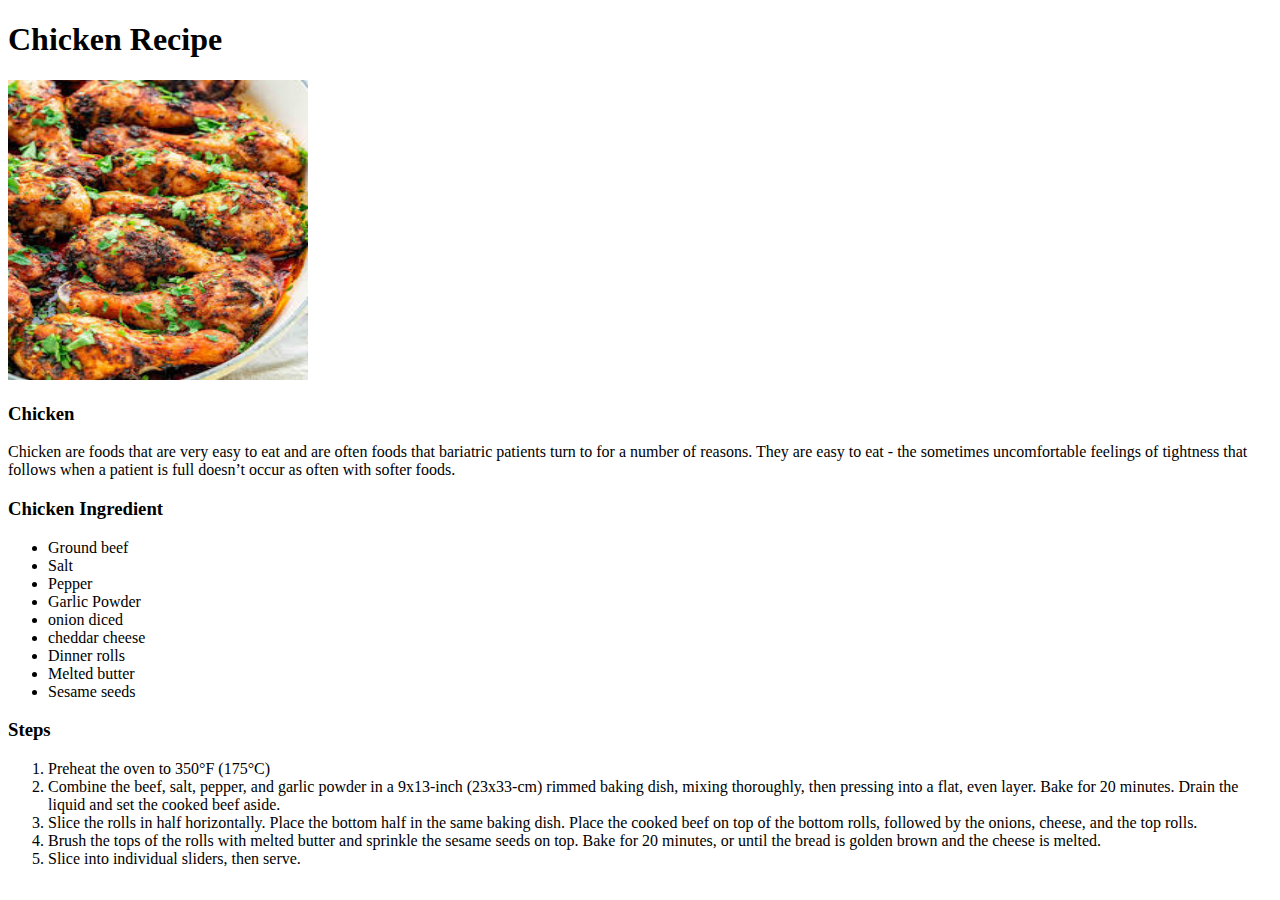
==== recipes/chicken.html @ 22fe309f "odin recipe" ====
<!DOCTYPE html>
<html lang="en">
<head>
    <meta charset="UTF-8">
    <meta name="viewport" content="width=device-width, initial-scale=1.0">
    <title>Document</title>
</head>
<body>
    <h1>Chicken Recipe</h1>
    <img src="chicken.jpeg" alt="Slider" width="300" height="300">

    <h3>Chicken</h3>
    <p>Chicken are foods that are very easy to eat and are often foods that bariatric patients turn to for a number of reasons. They are easy to eat - the sometimes uncomfortable feelings of tightness that follows when a patient is full doesn’t occur as often with softer foods.</p>

    <h3>Chicken Ingredient</h3>
    <ul>
        <li>Ground beef</li>
        <li>Salt</li>
        <li>Pepper</li>
        <li>Garlic Powder</li>
        <li>onion diced</li>
        <li>cheddar cheese</li>
        <li>Dinner rolls</li>
        <li>Melted butter</li>
        <li>Sesame seeds</li>
    </ul>

    <h3>Steps</h3>
    <ol>
        <li>Preheat the oven to 350°F (175°C)</li>
        <li>Combine the beef, salt, pepper, and garlic powder in a 9x13-inch (23x33-cm) rimmed baking dish, mixing thoroughly, then pressing into a flat, even layer. Bake for 20 minutes. Drain the liquid and set the cooked beef aside.</li>
        <li>Slice the rolls in half horizontally. Place the bottom half in the same baking dish. Place the cooked beef on top of the bottom rolls, followed by the onions, cheese, and the top rolls.</li>
        <li>Brush the tops of the rolls with melted butter and sprinkle the sesame seeds on top. Bake for 20 minutes, or until the bread is golden brown and the cheese is melted.</li>
        <li>Slice into individual sliders, then serve.</li>
    </ol>
</body>
</html>
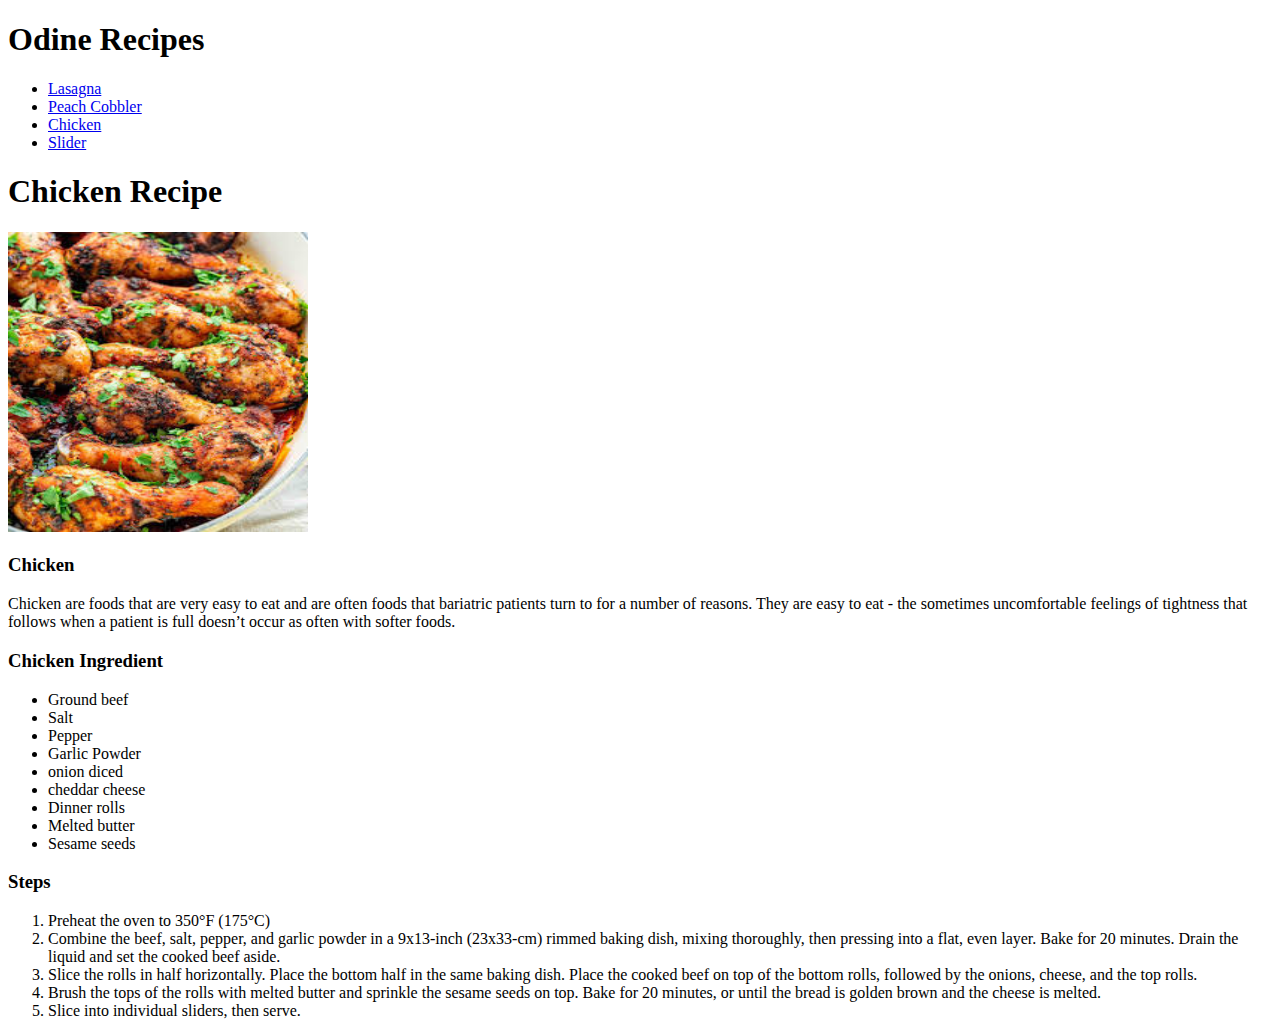
==== commit b7ff1d37: "chicken page updated" ====
--- a/recipes/chicken.html
+++ b/recipes/chicken.html
@@ -4,8 +4,21 @@
     <meta charset="UTF-8">
     <meta name="viewport" content="width=device-width, initial-scale=1.0">
     <title>Document</title>
+    <link rel="stylesheet" href="styles.css">
 </head>
 <body>
+    <div class="odin">
+        <h1>Odine Recipes</h1>
+        <div class="recipes">
+            <ul>
+                <li><a href="recipes/lasagna.html">Lasagna</a></li>
+                <li><a href="recipes/peach-cobbler.html">Peach Cobbler</a></li>
+                <li><a href="recipes/chicken.html">Chicken</a></li>
+                <li><a href="recipes/slider.html">Slider</a></li>
+            </ul>
+        </div>
+    </div>
+
     <h1>Chicken Recipe</h1>
     <img src="chicken.jpeg" alt="Slider" width="300" height="300">
 
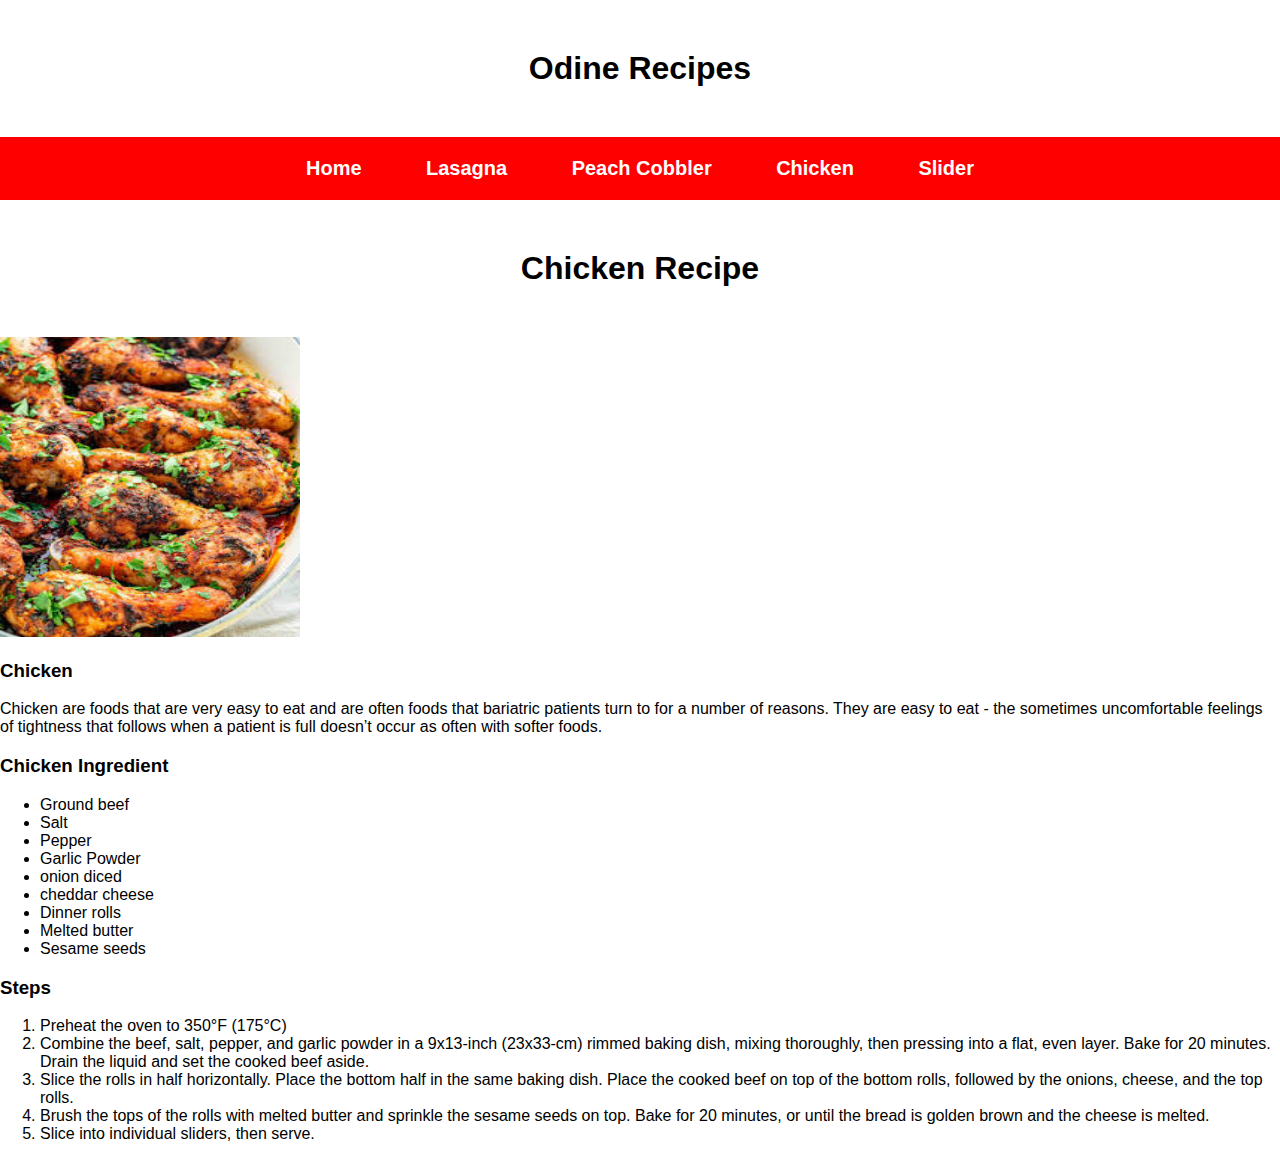
==== commit bf375b7d: "chicken.html updated" ====
--- a/recipes/chicken.html
+++ b/recipes/chicken.html
@@ -4,17 +4,18 @@
     <meta charset="UTF-8">
     <meta name="viewport" content="width=device-width, initial-scale=1.0">
     <title>Document</title>
-    <link rel="stylesheet" href="styles.css">
+    <link rel="stylesheet" href="../styles.css">
 </head>
 <body>
     <div class="odin">
         <h1>Odine Recipes</h1>
         <div class="recipes">
             <ul>
-                <li><a href="recipes/lasagna.html">Lasagna</a></li>
-                <li><a href="recipes/peach-cobbler.html">Peach Cobbler</a></li>
-                <li><a href="recipes/chicken.html">Chicken</a></li>
-                <li><a href="recipes/slider.html">Slider</a></li>
+                <li><a href="odin-recipes/index.html">Home</a></li>
+                <li><a href="lasagna.html">Lasagna</a></li>
+                <li><a href="peach-cobbler.html">Peach Cobbler</a></li>
+                <li><a href="chicken.html">Chicken</a></li>
+                <li><a href="slider.html">Slider</a></li>
             </ul>
         </div>
     </div>
--- a/styles.css
+++ b/styles.css
@@ -0,0 +1,41 @@
+body{
+    padding: 0px;
+    margin: 0px;
+    font-family: Arial, Helvetica, sans-serif;
+}
+
+.recipes ul{
+    list-style: none;
+    padding: 0px;
+    margin: 0px;
+    text-align: center;
+    background: red;
+
+}
+
+.recipes li{
+    display: inline-block;
+
+}
+
+.recipes a{
+    text-decoration: none;
+    display: block;
+    color: #fff;
+    font-weight: bold;
+    font-size: 20px;
+    padding: 20px 30px;
+
+}
+
+.recipes a:hover{
+    background: #fff;
+    color: red;
+}
+h1{
+    
+    text-align: center;
+    margin: 50px 50px;
+}
+
+
